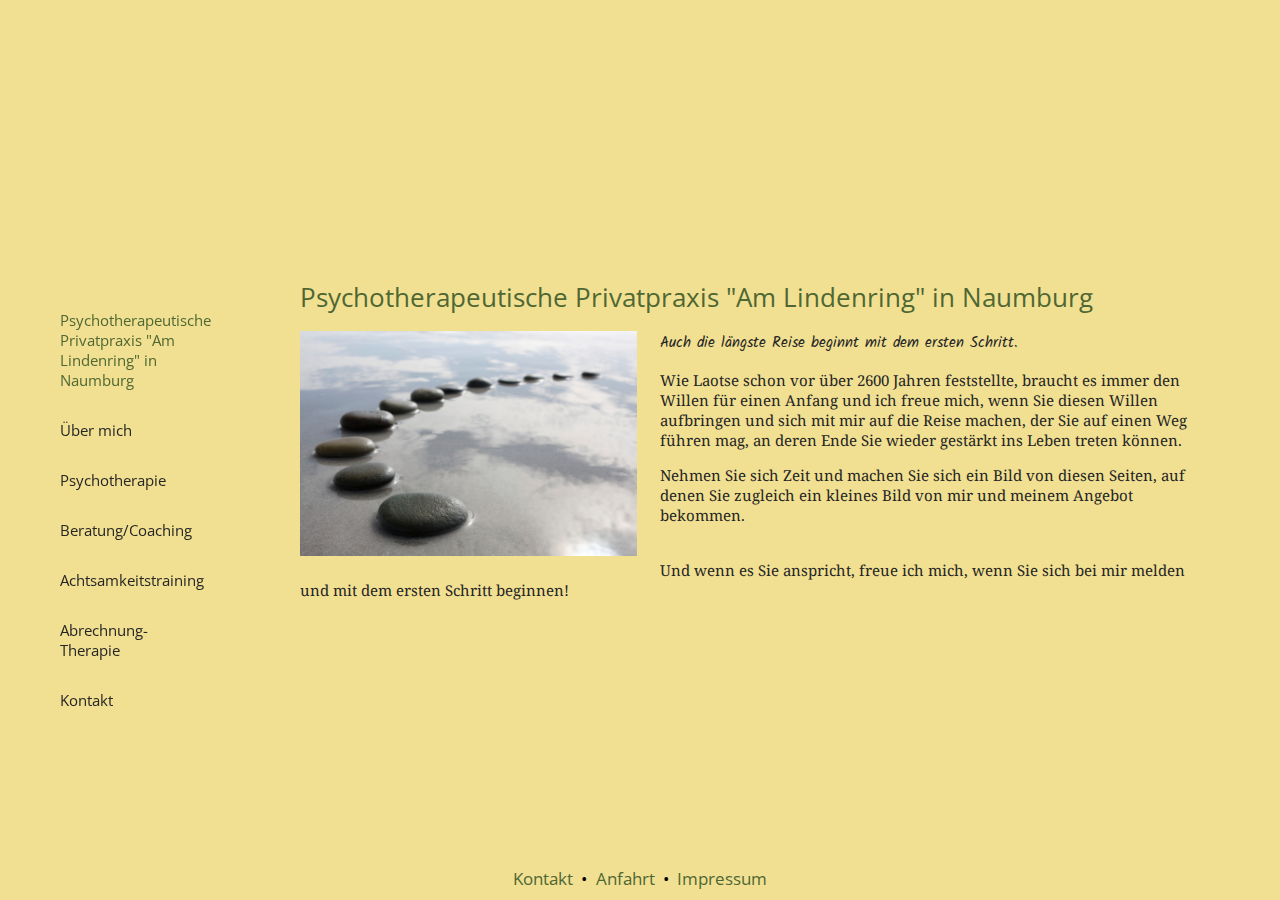
==== index.html @ 787754e2 "Deploy from Forestry.io" ====
<!DOCTYPE html>
<html lang="de-de">
<head>
	<meta name="generator" content="Hugo 0.26" />
  <meta charset="utf-8">
  <meta http-equiv="X-UA-Compatible" content="IE=edge,chrome=1">

  <title>
    Therapie Lindner
</title>

  <meta name="viewport" content="width=device-width, initial-scale=1.0, user-scalable=yes">
  <meta name="ROBOTS" content="INDEX, FOLLOW">

  <meta name="description" content="Psychotherapeutische Privatpraxis Guido Lindner in Naumburg, Thüringen">
  

  <link href="https://fonts.googleapis.com/css?family=Kalam%7CDroid+Serif%7COpen+Sans" rel="stylesheet">
  <link href="/style.min.css" rel="stylesheet" />

  <meta property="og:title" content="Psychotherapeutische Privatpraxis &#34;Am Lindenring&#34; in Naumburg" />
<meta property="og:description" content="" />
<meta property="og:type" content="website" />
<meta property="og:url" content="http://therapie-lindner.de/" />













</head>
<body>
  <div class="content page6666c">
    <header style="background-image: url('http://therapie-lindner.de/images/roggen_bg.jpg');">
      <a href="http://therapie-lindner.de/" style="color: transparent;">zurück zur Hauptseite</a>
    </header>

    <nav>
      <ul>
    
    
    <li  class="active"><a href="/">Psychotherapeutische Privatpraxis &#34;Am Lindenring&#34; in Naumburg</a></li>
    
    
    <li><a href="/ueber-mich/">Über mich</a></li>
    
    <li><a href="/psychotherapie/">Psychotherapie</a></li>
    
    <li><a href="/beratung-coaching/">Beratung/Coaching</a></li>
    
    <li><a href="/achtsamkeit/">Achtsamkeitstraining</a></li>
    
    <li><a href="/abrechnung/">Abrechnung-Therapie</a></li>
    
    <li><a href="/kontakt/">Kontakt</a></li>
    
</ul>

    </nav>

    <main>
      
<h1>Psychotherapeutische Privatpraxis &#34;Am Lindenring&#34; in Naumburg</h1>
<article>
    <p><img src="/images/zen-stones-water.jpg" alt="Willkommen" title="Guido Lindner" /></p>

<blockquote>
<p>Auch die längste Reise beginnt mit dem ersten Schritt.</p>
</blockquote>

<p>Wie Laotse schon vor über 2600 Jahren feststellte, braucht es immer den Willen für einen Anfang und ich freue mich, wenn Sie diesen Willen aufbringen und sich mit mir auf die Reise machen, der Sie auf einen Weg führen mag, an deren Ende Sie wieder gestärkt ins Leben treten können.<br></p>

<p>Nehmen Sie sich Zeit und machen Sie sich ein Bild von diesen Seiten, auf denen Sie zugleich ein kleines Bild von mir und meinem Angebot bekommen.</p>

<p><br> Und wenn es Sie anspricht, freue ich mich, wenn Sie sich bei mir melden und mit dem ersten Schritt beginnen!</p>

</article>

    </main>

    <footer>
      <ul>

<li><a href="/kontakt/">Kontakt</a></li>

<li><a href="/anfahrt/">Anfahrt</a></li>

<li><a href="/impressum/">Impressum</a></li>

</ul>

    </footer>
  </div>
  <script src="/menu.min.js"></script>
</body>
</html>
---- style.min.css ----
*{box-sizing:border-box}html{height:100%}body{height:100%;margin:0;font-family:'Open Sans',sans-serif;color:#252525;font-size:15px;overflow-y:scroll;background-color:#f1e092}.content{min-height:100%;position:relative;background-color:#f1e092}a{text-decoration:inherit;color:inherit}article{display:block;font-family:'Droid Serif',serif;max-width:62em}h1,h2,h3{font-family:'Open Sans',sans-serif;color:#4f6733}header{width:100%;height:250px;position:fixed;top:0;background-position:left 80%;z-index:1}header a{display:block;height:100%}nav{position:fixed;top:0;left:0;margin-top:280px;margin-left:2em;width:13em;padding:1em;z-index:1}nav ul{margin:0;padding:0;list-style:none}nav ul li{padding:1em}nav ul li.active{color:#4f6733}nav ul li:hover{color:#95b25e}nav ul li a{display:block;height:100%}main{display:block;padding-top:280px;padding-left:20em;padding-right:5em;padding-bottom:7em}h1{font-size:1.7em;margin-top:0;font-weight:400}h2{font-size:1.4em;font-weight:400}h2:first-of-type{margin-top:0}h3{font-size:1em}article a{color:#4f6733}article a:hover{color:#f1e092;background-color:#4f6733;border-radius:5px}article a[href]:before{content:"";display:inline-block;height:.8em;width:.8em;margin-right:2px;background-image:url(symbols/arrow.svg)}article a[href$=".pdf"]:before,article a[href^="blob:"]:before{background-image:url(symbols/pdf.svg)}article a[href^="mailto:"]:before{content:"✉";background-image:none}article a.footnote-return:before,article a[rel=footnote]:before{content:none}article blockquote{margin-left:2em;font-family:Kalam,cursive}article li{line-height:1.4em;margin-bottom:.4em}article .footnotes{font-size:.8em}article .footnotes sup{display:none}form label{display:block;margin-bottom:.5em}form input{font-family:'Droid Serif',serif}form textarea{font-family:'Droid Serif',serif;width:100%;height:10em}form input[type=submit]{margin-top:1em;background:#fff;width:100%;padding:.25em 3em}iframe{width:100%}footer{height:2em;text-align:center;font-size:110%;position:absolute;width:100%;bottom:0}footer ul{padding:0;margin:0}footer li{display:inline-block}footer li:not(:last-child):after{content:" •";color:#000}footer a{padding:0 .25em .1em .25em;color:#4f6733}footer a:hover{color:#f1e092;background-color:#4f6733;border-radius:5px}.member-area{font-family:'Open Sans',sans-serif}.member-area .error{color:red;font-size:.8em}.hidden{display:none}.blass{opacity:.5}.page6666c article img{display:block;float:left;height:15em;margin-right:1.5em;margin-bottom:1em}.pagec0097 article img{display:block;float:left;height:20em;margin-right:1em;margin-bottom:2em}.pagec0097 article ul{position:relative;left:1em}.page62a57 article h2:before,.pagead69c article h2:before{content:"➤ "}.pagead69c article a{font-size:1em;font-family:'Open Sans',sans-serif;font-weight:700;color:#4f6733}.pagead69c article a:hover{padding-right:.3em;color:#f1e092}.page62a57 article ol{margin-left:-1.5em}.page62a57 article li{text-align:justify}.page4f9a2 article,.page8ac4f article{column-count:2;column-gap:3em;position:relative;top:-3.5em}.page4f9a2 article,.page8ac4f article{-webkit-column-break-inside:avoid;page-break-inside:avoid;break-inside:avoid}h2#vielen-dank-für-ihre-nachricht{padding:4em 0 6em 0}.page4f9a2 article p:first-of-type,.page8ac4f article p:first-of-type{padding-top:2.5em}.page4f9a2 article h1,.page8ac4f article h1{margin-top:2em}.page4f9a2 article ul,.page8ac4f article ul{margin-left:-1em}@media (max-height:37em) and (min-width:58em){header{height:50px}nav{margin-top:80px}main{padding-top:80px}}@media (max-width:58em){header{height:150px}nav{margin-left:0;margin-top:150px}.page4f9a2 article,.page8ac4f article{column-count:1}h2#vielen-dank-für-ihre-nachricht{padding:1em 0 0 0}main{padding-top:180px;padding-left:15em;padding-right:1em;padding-bottom:5em}}@media (max-width:58em) and (max-height:28em){header{height:50px}nav{margin-top:50px}main{padding-top:50px}}@media (max-width:44em){header{border-bottom-width:0}header::before{margin-top:1em;margin-left:1em}nav:before{display:block;margin-left:1em;content:"☰ Menü";position:relative;top:-.25em}nav{position:fixed;background:#95b25e;margin-top:150px;width:100%;padding:1em 1em 2em 1em;height:0;overflow:hidden}nav ul li:hover{color:inherit}nav ul li.active{color:#4f6733}nav.open{height:auto;padding-bottom:1em}.page6666c article img{height:auto;width:88vw}.pagec0097 article ul{left:-1.5em}main{margin-top:195px;padding-top:1em;padding-left:1em;padding-right:1em}article blockquote{margin:0 .5em}.content article img{display:block;float:none;margin:auto}footer{position:auto}}@media (max-width:44em) and (max-height:39em){header{height:50px}nav{margin-top:50px}main{margin-top:95px}}
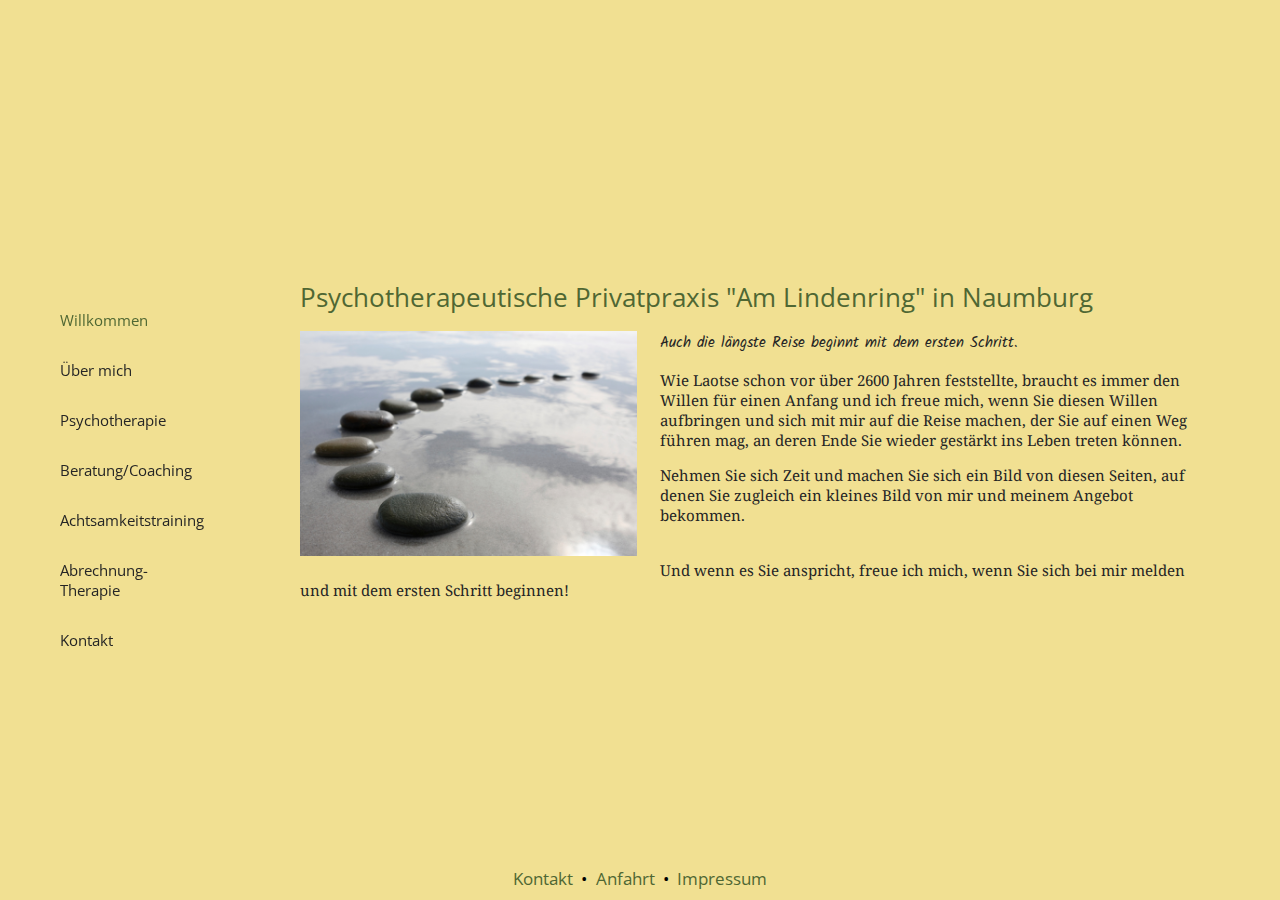
==== commit 9df004f9: "Deploy from Forestry.io" ====
--- a/index.html
+++ b/index.html
@@ -46,7 +46,7 @@
       <ul>
     
     
-    <li  class="active"><a href="/">Psychotherapeutische Privatpraxis &#34;Am Lindenring&#34; in Naumburg</a></li>
+    <li  class="active"><a href="/">Willkommen</a></li>
     
     
     <li><a href="/ueber-mich/">Über mich</a></li>
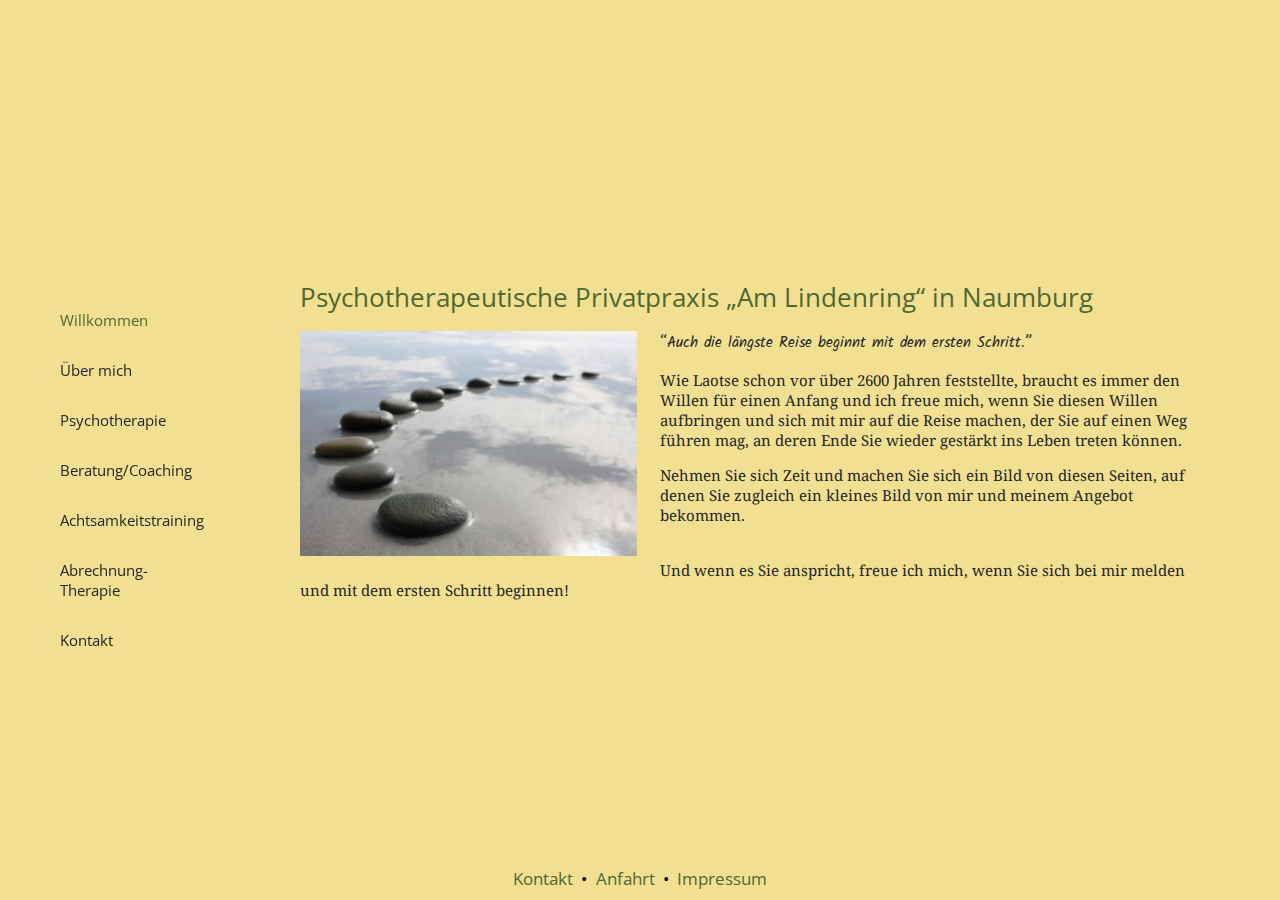
==== commit 68d4dcca: "Deploy from Forestry.io" ====
--- a/index.html
+++ b/index.html
@@ -18,7 +18,7 @@
   <link href="https://fonts.googleapis.com/css?family=Kalam%7CDroid+Serif%7COpen+Sans" rel="stylesheet">
   <link href="/style.min.css" rel="stylesheet" />
 
-  <meta property="og:title" content="Psychotherapeutische Privatpraxis &#34;Am Lindenring&#34; in Naumburg" />
+  <meta property="og:title" content="Psychotherapeutische Privatpraxis „Am Lindenring“ in Naumburg" />
 <meta property="og:description" content="" />
 <meta property="og:type" content="website" />
 <meta property="og:url" content="http://therapie-lindner.de/" />
@@ -67,12 +67,12 @@
 
     <main>
       
-<h1>Psychotherapeutische Privatpraxis &#34;Am Lindenring&#34; in Naumburg</h1>
+<h1>Psychotherapeutische Privatpraxis „Am Lindenring“ in Naumburg</h1>
 <article>
     <p><img src="/images/zen-stones-water.jpg" alt="Willkommen" title="Guido Lindner" /></p>
 
 <blockquote>
-<p>Auch die längste Reise beginnt mit dem ersten Schritt.</p>
+<p>&ldquo;Auch die längste Reise beginnt mit dem ersten Schritt.&rdquo;</p>
 </blockquote>
 
 <p>Wie Laotse schon vor über 2600 Jahren feststellte, braucht es immer den Willen für einen Anfang und ich freue mich, wenn Sie diesen Willen aufbringen und sich mit mir auf die Reise machen, der Sie auf einen Weg führen mag, an deren Ende Sie wieder gestärkt ins Leben treten können.<br></p>
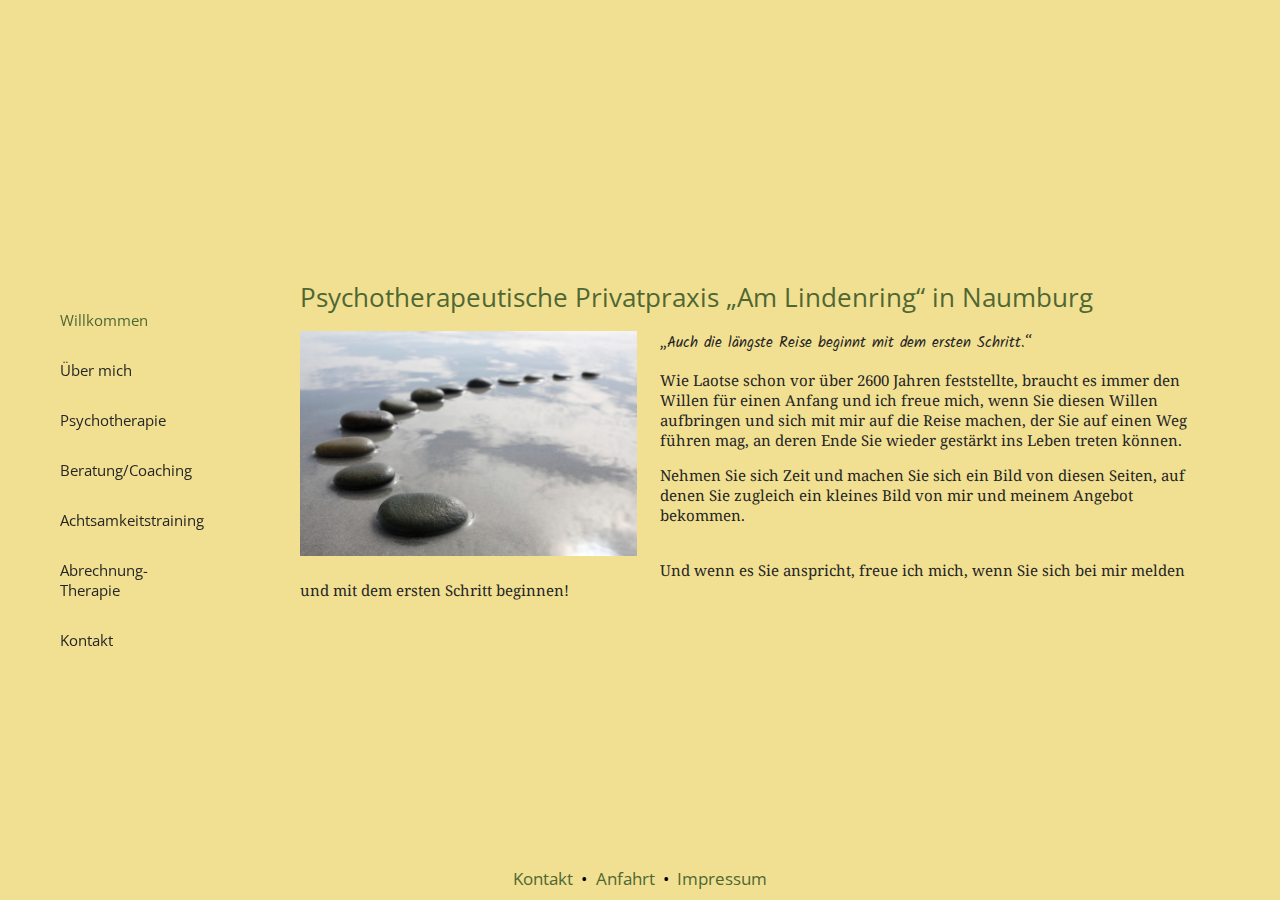
==== commit d4174845: "Deploy from Forestry.io" ====
--- a/index.html
+++ b/index.html
@@ -72,7 +72,7 @@
     <p><img src="/images/zen-stones-water.jpg" alt="Willkommen" title="Guido Lindner" /></p>
 
 <blockquote>
-<p>&ldquo;Auch die längste Reise beginnt mit dem ersten Schritt.&rdquo;</p>
+<p>„Auch die längste Reise beginnt mit dem ersten Schritt.“</p>
 </blockquote>
 
 <p>Wie Laotse schon vor über 2600 Jahren feststellte, braucht es immer den Willen für einen Anfang und ich freue mich, wenn Sie diesen Willen aufbringen und sich mit mir auf die Reise machen, der Sie auf einen Weg führen mag, an deren Ende Sie wieder gestärkt ins Leben treten können.<br></p>
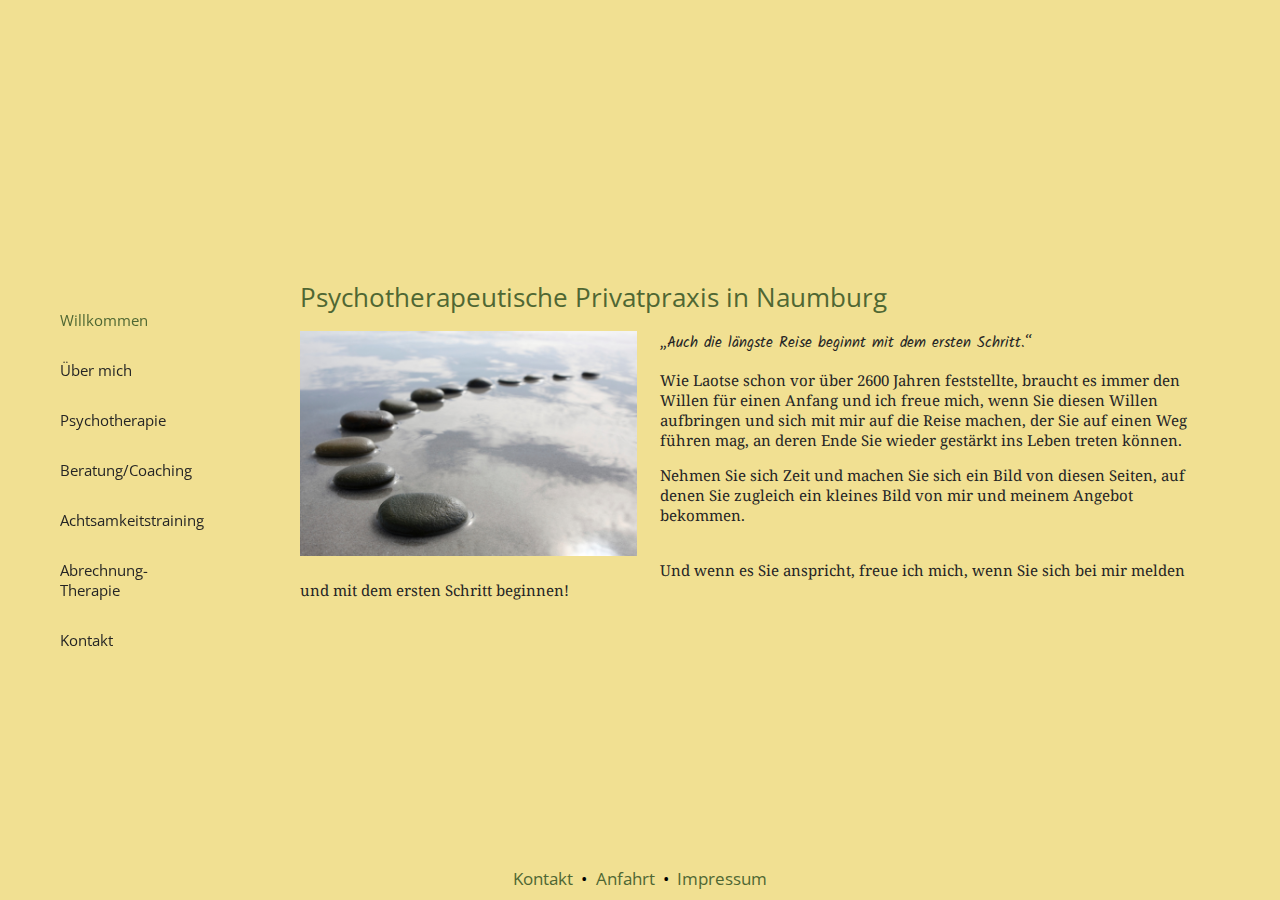
==== commit 389815be: "Deploy from Forestry.io" ====
--- a/index.html
+++ b/index.html
@@ -18,7 +18,7 @@
   <link href="https://fonts.googleapis.com/css?family=Kalam%7CDroid+Serif%7COpen+Sans" rel="stylesheet">
   <link href="/style.min.css" rel="stylesheet" />
 
-  <meta property="og:title" content="Psychotherapeutische Privatpraxis „Am Lindenring“ in Naumburg" />
+  <meta property="og:title" content="Psychotherapeutische Privatpraxis in Naumburg" />
 <meta property="og:description" content="" />
 <meta property="og:type" content="website" />
 <meta property="og:url" content="http://therapie-lindner.de/" />
@@ -67,7 +67,7 @@
 
     <main>
       
-<h1>Psychotherapeutische Privatpraxis „Am Lindenring“ in Naumburg</h1>
+<h1>Psychotherapeutische Privatpraxis in Naumburg</h1>
 <article>
     <p><img src="/images/zen-stones-water.jpg" alt="Willkommen" title="Guido Lindner" /></p>
 
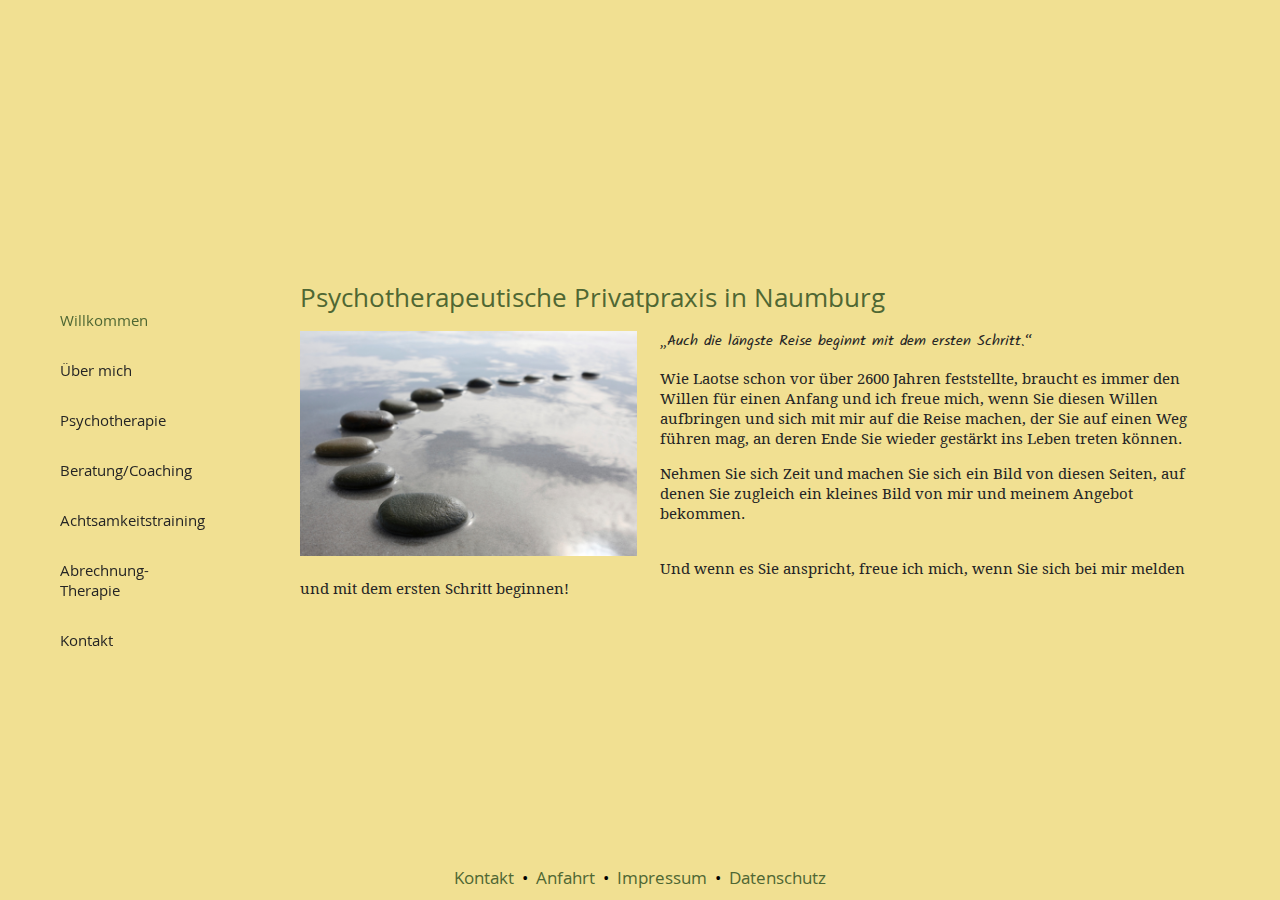
==== commit a5f2b35b: "Deploy from Forestry.io" ====
--- a/index.html
+++ b/index.html
@@ -15,13 +15,13 @@
   <meta name="description" content="Psychotherapeutische Privatpraxis Guido Lindner in Naumburg, Thüringen">
   
 
-  <link href="https://fonts.googleapis.com/css?family=Kalam%7CDroid+Serif%7COpen+Sans" rel="stylesheet">
+  <link href="/fonts/fonts.min.css" rel="stylesheet">
   <link href="/style.min.css" rel="stylesheet" />
 
   <meta property="og:title" content="Psychotherapeutische Privatpraxis in Naumburg" />
 <meta property="og:description" content="" />
 <meta property="og:type" content="website" />
-<meta property="og:url" content="http://therapie-lindner.de/" />
+<meta property="og:url" content="https://therapie-lindner.de/" />
 
 
 
@@ -38,8 +38,8 @@
 </head>
 <body>
   <div class="content page6666c">
-    <header style="background-image: url('http://therapie-lindner.de/images/roggen_bg.jpg');">
-      <a href="http://therapie-lindner.de/" style="color: transparent;">zurück zur Hauptseite</a>
+    <header style="background-image: url('https://therapie-lindner.de/images/roggen_bg.jpg');">
+      <a href="https://therapie-lindner.de/" style="color: transparent;">zurück zur Hauptseite</a>
     </header>
 
     <nav>
@@ -94,6 +94,8 @@
 
 <li><a href="/impressum/">Impressum</a></li>
 
+<li><a href="/datenschutz/">Datenschutz</a></li>
+
 </ul>
 
     </footer>
--- a/fonts/fonts.min.css
+++ b/fonts/fonts.min.css
@@ -0,0 +1 @@
+@font-face{font-family:'Droid Serif';font-style:normal;font-weight:400;src:local('Droid Serif Regular'),local('DroidSerif-Regular'),url(DroidSerif-Regular.woff) format('woff')}@font-face{font-family:Malak;font-style:normal;font-weight:400;src:local('Malak'),local('Malak-Regular'),url(Malak-Regular.woff) format('woff')}@font-face{font-family:'Open Sans';font-style:normal;font-weight:400;src:local('Open Sans Regular'),local('OpenSans-Regular'),url(OpenSans-Regular.woff) format('woff')}--- a/style.min.css
+++ b/style.min.css
@@ -1 +1 @@
-*{box-sizing:border-box}html{height:100%}body{height:100%;margin:0;font-family:'Open Sans',sans-serif;color:#252525;font-size:15px;overflow-y:scroll;background-color:#f1e092}.content{min-height:100%;position:relative;background-color:#f1e092}a{text-decoration:inherit;color:inherit}article{display:block;font-family:'Droid Serif',serif;max-width:62em}h1,h2,h3{font-family:'Open Sans',sans-serif;color:#4f6733}header{width:100%;height:250px;position:fixed;top:0;background-position:left 80%;z-index:1}header a{display:block;height:100%}nav{position:fixed;top:0;left:0;margin-top:280px;margin-left:2em;width:13em;padding:1em;z-index:1}nav ul{margin:0;padding:0;list-style:none}nav ul li{padding:1em}nav ul li.active{color:#4f6733}nav ul li:hover{color:#95b25e}nav ul li a{display:block;height:100%}main{display:block;padding-top:280px;padding-left:20em;padding-right:5em;padding-bottom:7em}h1{font-size:1.7em;margin-top:0;font-weight:400}h2{font-size:1.4em;font-weight:400}h2:first-of-type{margin-top:0}h3{font-size:1em}article a{color:#4f6733}article a:hover{color:#f1e092;background-color:#4f6733;border-radius:5px}article a[href]:before{content:"";display:inline-block;height:.8em;width:.8em;margin-right:2px;background-image:url(symbols/arrow.svg)}article a[href$=".pdf"]:before,article a[href^="blob:"]:before{background-image:url(symbols/pdf.svg)}article a[href^="mailto:"]:before{content:"✉";background-image:none}article a.footnote-return:before,article a[rel=footnote]:before{content:none}article blockquote{margin-left:2em;font-family:Kalam,cursive}article li{line-height:1.4em;margin-bottom:.4em}article .footnotes{font-size:.8em}article .footnotes sup{display:none}form label{display:block;margin-bottom:.5em}form input{font-family:'Droid Serif',serif}form textarea{font-family:'Droid Serif',serif;width:100%;height:10em}form input[type=submit]{margin-top:1em;background:#fff;width:100%;padding:.25em 3em}iframe{width:100%}footer{height:2em;text-align:center;font-size:110%;position:absolute;width:100%;bottom:0}footer ul{padding:0;margin:0}footer li{display:inline-block}footer li:not(:last-child):after{content:" •";color:#000}footer a{padding:0 .25em .1em .25em;color:#4f6733}footer a:hover{color:#f1e092;background-color:#4f6733;border-radius:5px}.member-area{font-family:'Open Sans',sans-serif}.member-area .error{color:red;font-size:.8em}.hidden{display:none}.blass{opacity:.5}.page6666c article img{display:block;float:left;height:15em;margin-right:1.5em;margin-bottom:1em}.pagec0097 article img{display:block;float:left;height:20em;margin-right:1em;margin-bottom:2em}.pagec0097 article ul{position:relative;left:1em}.page62a57 article h2:before,.pagead69c article h2:before{content:"➤ "}.pagead69c article a{font-size:1em;font-family:'Open Sans',sans-serif;font-weight:700;color:#4f6733}.pagead69c article a:hover{padding-right:.3em;color:#f1e092}.page62a57 article ol{margin-left:-1.5em}.page62a57 article li{text-align:justify}.page4f9a2 article,.page8ac4f article{column-count:2;column-gap:3em;position:relative;top:-3.5em}.page4f9a2 article,.page8ac4f article{-webkit-column-break-inside:avoid;page-break-inside:avoid;break-inside:avoid}h2#vielen-dank-für-ihre-nachricht{padding:4em 0 6em 0}.page4f9a2 article p:first-of-type,.page8ac4f article p:first-of-type{padding-top:2.5em}.page4f9a2 article h1,.page8ac4f article h1{margin-top:2em}.page4f9a2 article ul,.page8ac4f article ul{margin-left:-1em}@media (max-height:37em) and (min-width:58em){header{height:50px}nav{margin-top:80px}main{padding-top:80px}}@media (max-width:58em){header{height:150px}nav{margin-left:0;margin-top:150px}.page4f9a2 article,.page8ac4f article{column-count:1}h2#vielen-dank-für-ihre-nachricht{padding:1em 0 0 0}main{padding-top:180px;padding-left:15em;padding-right:1em;padding-bottom:5em}}@media (max-width:58em) and (max-height:28em){header{height:50px}nav{margin-top:50px}main{padding-top:50px}}@media (max-width:44em){header{border-bottom-width:0}header::before{margin-top:1em;margin-left:1em}nav:before{display:block;margin-left:1em;content:"☰ Menü";position:relative;top:-.25em}nav{position:fixed;background:#95b25e;margin-top:150px;width:100%;padding:1em 1em 2em 1em;height:0;overflow:hidden}nav ul li:hover{color:inherit}nav ul li.active{color:#4f6733}nav.open{height:auto;padding-bottom:1em}.page6666c article img{height:auto;width:88vw}.pagec0097 article ul{left:-1.5em}main{margin-top:195px;padding-top:1em;padding-left:1em;padding-right:1em}article blockquote{margin:0 .5em}.content article img{display:block;float:none;margin:auto}footer{position:auto}}@media (max-width:44em) and (max-height:39em){header{height:50px}nav{margin-top:50px}main{margin-top:95px}}+*{box-sizing:border-box}html{height:100%}body{height:100%;margin:0;font-family:'Open Sans',sans-serif;color:#252525;font-size:15px;overflow-y:scroll;background-color:#f1e092}.content{min-height:100%;position:relative;background-color:#f1e092}a{text-decoration:inherit;color:inherit}article{display:block;font-family:'Droid Serif',serif;max-width:62em}h1,h2,h3{font-family:'Open Sans',sans-serif;color:#4f6733}header{width:100%;height:250px;position:fixed;top:0;background-position:left 80%;z-index:1}header a{display:block;height:100%}nav{position:fixed;top:0;left:0;margin-top:280px;margin-left:2em;width:13em;padding:1em;z-index:1}nav ul{margin:0;padding:0;list-style:none}nav ul li{padding:1em}nav ul li.active{color:#4f6733}nav ul li:hover{color:#95b25e}nav ul li a{display:block;height:100%}main{display:block;padding-top:280px;padding-left:20em;padding-right:5em;padding-bottom:7em}h1{font-size:1.7em;margin-top:0;font-weight:400}h2{font-size:1.4em;font-weight:400}h2:first-of-type{margin-top:0}h3{font-size:1em}article a{color:#4f6733}article a:hover{color:#f1e092;background-color:#4f6733;border-radius:5px}article a[href]:before{content:"";display:inline-block;height:.8em;width:.8em;margin-right:2px;background-image:url(symbols/arrow.svg)}article a[href$=".pdf"]:before,article a[href^="blob:"]:before{background-image:url(symbols/pdf.svg)}article a[href^="mailto:"]:before{content:"✉";background-image:none}article a.footnote-return:before,article a[rel=footnote]:before{content:none}article blockquote{margin-left:2em;font-family:Malak,cursive}article li{line-height:1.4em;margin-bottom:.4em}article .footnotes{font-size:.8em}article .footnotes sup{display:none}form label{display:block;margin-bottom:.5em}form input{font-family:'Droid Serif',serif}form textarea{font-family:'Droid Serif',serif;width:100%;height:10em}form input[type=submit]{margin-top:1em;background:#fff;width:100%;padding:.25em 3em}button.enableIframe{position:absolute;background-color:transparent;border:none}button.enableIframe div{text-align:right;position:relative;z-index:1;color:#5e8feb;width:372px;height:108px;padding-left:71px;padding-top:70px}button.enableIframe div span{display:block;font-size:80%}iframe{width:100%}iframe.preview{overflow:hidden}footer{height:2em;text-align:center;font-size:110%;position:absolute;width:100%;bottom:0}footer ul{padding:0;margin:0}footer li{display:inline-block}footer li:not(:last-child):after{content:" •";color:#000}footer a{padding:0 .25em .1em .25em;color:#4f6733}footer a:hover{color:#f1e092;background-color:#4f6733;border-radius:5px}.member-area{font-family:'Open Sans',sans-serif}.member-area .error{color:red;font-size:.8em}.hidden{display:none}.blass{opacity:.5}.page6666c article img{display:block;float:left;height:15em;margin-right:1.5em;margin-bottom:1em}.pagec0097 article img{display:block;float:left;height:20em;margin-right:1em;margin-bottom:2em}.pagec0097 article ul{position:relative;left:1em}.page62a57 article h2:before,.pagead69c article h2:before{content:"➤ "}.pagead69c article a{font-size:1em;font-family:'Open Sans',sans-serif;font-weight:700;color:#4f6733}.pagead69c article a:hover{padding-right:.3em;color:#f1e092}.page62a57 article ol{margin-left:-1.5em}.page62a57 article li{text-align:justify}.page4f9a2 article,.page8ac4f article{column-count:2;column-gap:3em;position:relative;top:-3.5em}.page4f9a2 article,.page8ac4f article{-webkit-column-break-inside:avoid;page-break-inside:avoid;break-inside:avoid}h2#vielen-dank-für-ihre-nachricht{padding:4em 0 6em 0}.page4f9a2 article p:first-of-type,.page8ac4f article p:first-of-type{padding-top:2.5em}.page4f9a2 article h1,.page8ac4f article h1{margin-top:2em}.page4f9a2 article ul,.page8ac4f article ul{margin-left:-1em}@media (max-height:37em) and (min-width:58em){header{height:50px}nav{margin-top:80px}main{padding-top:80px}}@media (max-width:58em){header{height:150px}nav{margin-left:0;margin-top:150px}.page4f9a2 article,.page8ac4f article{column-count:1}h2#vielen-dank-für-ihre-nachricht{padding:1em 0 0 0}main{padding-top:180px;padding-left:15em;padding-right:1em;padding-bottom:5em}}@media (max-width:58em) and (max-height:28em){header{height:50px}nav{margin-top:50px}main{padding-top:50px}}@media (max-width:44em){header{border-bottom-width:0}header::before{margin-top:1em;margin-left:1em}nav:before{display:block;margin-left:1em;content:"☰ Menü";position:relative;top:-.25em}nav{position:fixed;background:#95b25e;margin-top:150px;width:100%;padding:1em 1em 2em 1em;height:0;overflow:hidden}nav ul li:hover{color:inherit}nav ul li.active{color:#4f6733}nav.open{height:auto;padding-bottom:1em}.page6666c article img{height:auto;width:88vw}.pagec0097 article ul{left:-1.5em}main{margin-top:195px;padding-top:1em;padding-left:1em;padding-right:1em}article blockquote{margin:0 .5em}.content article img{display:block;float:none;margin:auto}footer{position:auto}}@media (max-width:44em) and (max-height:39em){header{height:50px}nav{margin-top:50px}main{margin-top:95px}}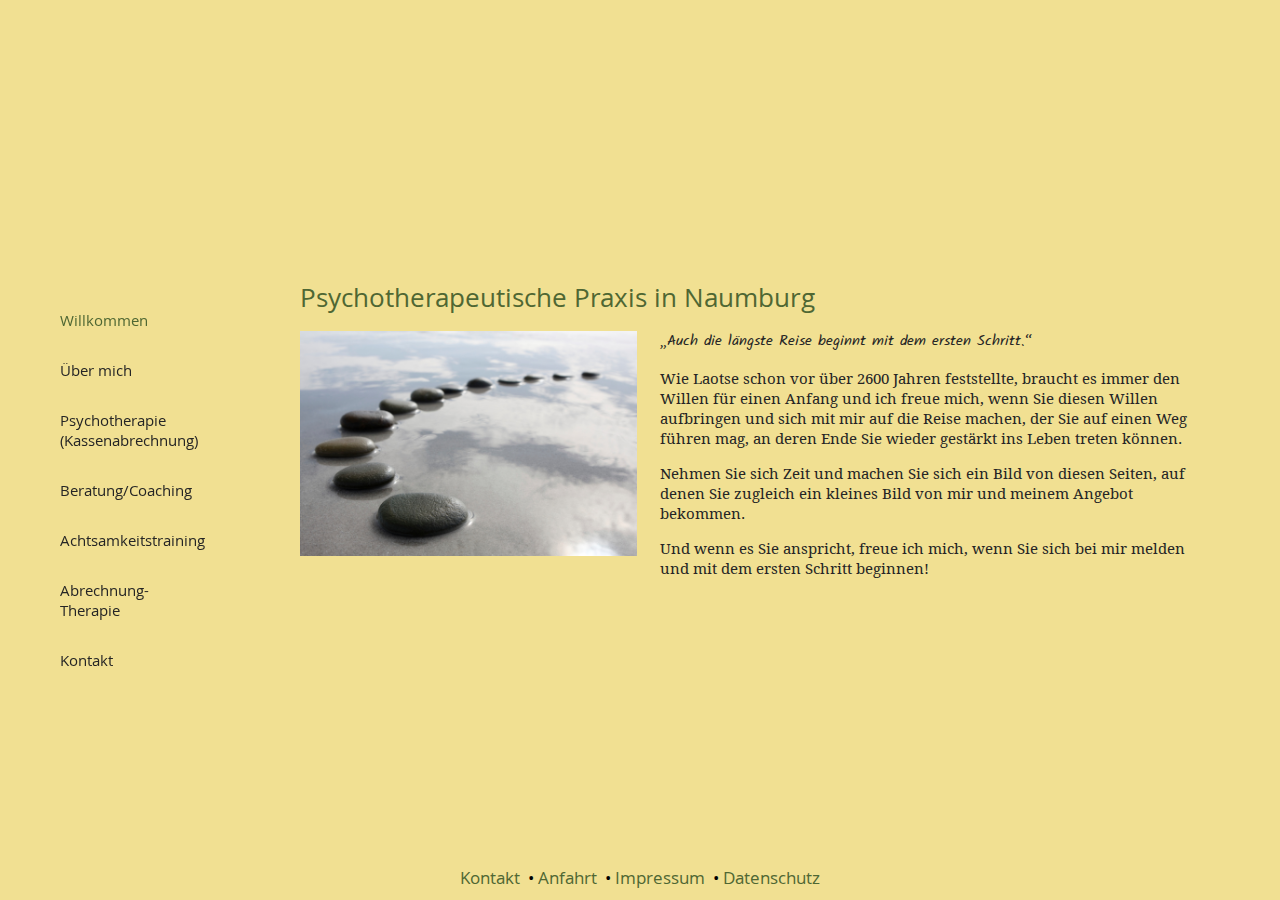
==== commit aafa63e2: "deploy: GuidosHomepageTeam/guido@774e28d5c1c2a4e2c582cf27348f175667bc06bb" ====
--- a/index.html
+++ b/index.html
@@ -1,105 +1 @@
-<!DOCTYPE html>
-<html lang="de-de">
-<head>
-	<meta name="generator" content="Hugo 0.26" />
-  <meta charset="utf-8">
-  <meta http-equiv="X-UA-Compatible" content="IE=edge,chrome=1">
-
-  <title>
-    Therapie Lindner
-</title>
-
-  <meta name="viewport" content="width=device-width, initial-scale=1.0, user-scalable=yes">
-  <meta name="ROBOTS" content="INDEX, FOLLOW">
-
-  <meta name="description" content="Psychotherapeutische Privatpraxis Guido Lindner in Naumburg, Thüringen">
-  
-
-  <link href="/fonts/fonts.min.css" rel="stylesheet">
-  <link href="/style.min.css" rel="stylesheet" />
-
-  <meta property="og:title" content="Psychotherapeutische Privatpraxis in Naumburg" />
-<meta property="og:description" content="" />
-<meta property="og:type" content="website" />
-<meta property="og:url" content="https://therapie-lindner.de/" />
-
-
-
-
-
-
-
-
-
-
-
-
-
-</head>
-<body>
-  <div class="content page6666c">
-    <header style="background-image: url('https://therapie-lindner.de/images/roggen_bg.jpg');">
-      <a href="https://therapie-lindner.de/" style="color: transparent;">zurück zur Hauptseite</a>
-    </header>
-
-    <nav>
-      <ul>
-    
-    
-    <li  class="active"><a href="/">Willkommen</a></li>
-    
-    
-    <li><a href="/ueber-mich/">Über mich</a></li>
-    
-    <li><a href="/psychotherapie/">Psychotherapie</a></li>
-    
-    <li><a href="/beratung-coaching/">Beratung/Coaching</a></li>
-    
-    <li><a href="/achtsamkeit/">Achtsamkeitstraining</a></li>
-    
-    <li><a href="/abrechnung/">Abrechnung-Therapie</a></li>
-    
-    <li><a href="/kontakt/">Kontakt</a></li>
-    
-</ul>
-
-    </nav>
-
-    <main>
-      
-<h1>Psychotherapeutische Privatpraxis in Naumburg</h1>
-<article>
-    <p><img src="/images/zen-stones-water.jpg" alt="Willkommen" title="Guido Lindner" /></p>
-
-<blockquote>
-<p>„Auch die längste Reise beginnt mit dem ersten Schritt.“</p>
-</blockquote>
-
-<p>Wie Laotse schon vor über 2600 Jahren feststellte, braucht es immer den Willen für einen Anfang und ich freue mich, wenn Sie diesen Willen aufbringen und sich mit mir auf die Reise machen, der Sie auf einen Weg führen mag, an deren Ende Sie wieder gestärkt ins Leben treten können.<br></p>
-
-<p>Nehmen Sie sich Zeit und machen Sie sich ein Bild von diesen Seiten, auf denen Sie zugleich ein kleines Bild von mir und meinem Angebot bekommen.</p>
-
-<p><br> Und wenn es Sie anspricht, freue ich mich, wenn Sie sich bei mir melden und mit dem ersten Schritt beginnen!</p>
-
-</article>
-
-    </main>
-
-    <footer>
-      <ul>
-
-<li><a href="/kontakt/">Kontakt</a></li>
-
-<li><a href="/anfahrt/">Anfahrt</a></li>
-
-<li><a href="/impressum/">Impressum</a></li>
-
-<li><a href="/datenschutz/">Datenschutz</a></li>
-
-</ul>
-
-    </footer>
-  </div>
-  <script src="/menu.min.js"></script>
-</body>
-</html>
+<!doctype html><html lang=de-de><head><meta name=generator content="Hugo 0.83.1"><meta charset=utf-8><meta http-equiv=x-ua-compatible content="IE=edge,chrome=1"><title>Therapie Lindner</title><meta name=viewport content="width=device-width,initial-scale=1,user-scalable=yes"><meta name=ROBOTS content="INDEX, FOLLOW"><meta name=description content="Psychotherapeutische Privatpraxis Guido Lindner in Naumburg, Thüringen"><link href=/fonts/fonts.min.css rel=stylesheet><link href=/style.min.css rel=stylesheet><meta property="og:title" content="Psychotherapeutische Praxis in Naumburg"><meta property="og:description" content><meta property="og:type" content="website"><meta property="og:url" content="https://therapie-lindner.de/"></head><body><div class="content page6666c"><header style=background-image:url(https://therapie-lindner.de/images/roggen_bg.jpg)><a href=https://therapie-lindner.de/ style=color:transparent>zurück zur Hauptseite</a></header><nav><ul><li class=active><a href=/>Willkommen</a></li><li><a href=/ueber-mich/>Über mich</a></li><li><a href=/psychotherapie/>Psychotherapie (Kassenabrechnung)</a></li><li><a href=/beratung-coaching/>Beratung/Coaching</a></li><li><a href=/achtsamkeit/>Achtsamkeitstraining</a></li><li><a href=/abrechnung/>Abrechnung-Therapie</a></li><li><a href=/kontakt/>Kontakt</a></li></ul></nav><main><h1>Psychotherapeutische Praxis in Naumburg</h1><article><p><img src=/images/zen-stones-water.jpg alt=Willkommen title="Guido Lindner"></p><blockquote><p>„Auch die längste Reise beginnt mit dem ersten Schritt.“</p></blockquote><p>Wie Laotse schon vor über 2600 Jahren feststellte, braucht es immer den Willen für einen Anfang und ich freue mich, wenn Sie diesen Willen aufbringen und sich mit mir auf die Reise machen, der Sie auf einen Weg führen mag, an deren Ende Sie wieder gestärkt ins Leben treten können.</p><p>Nehmen Sie sich Zeit und machen Sie sich ein Bild von diesen Seiten, auf denen Sie zugleich ein kleines Bild von mir und meinem Angebot bekommen.</p><p>Und wenn es Sie anspricht, freue ich mich, wenn Sie sich bei mir melden und mit dem ersten Schritt beginnen!</p></article></main><footer><ul><li><a href=/kontakt/>Kontakt</a></li><li><a href=/anfahrt/>Anfahrt</a></li><li><a href=/impressum/>Impressum</a></li><li><a href=/datenschutz/>Datenschutz</a></li></ul></footer></div><script src=/menu.min.js></script></body></html>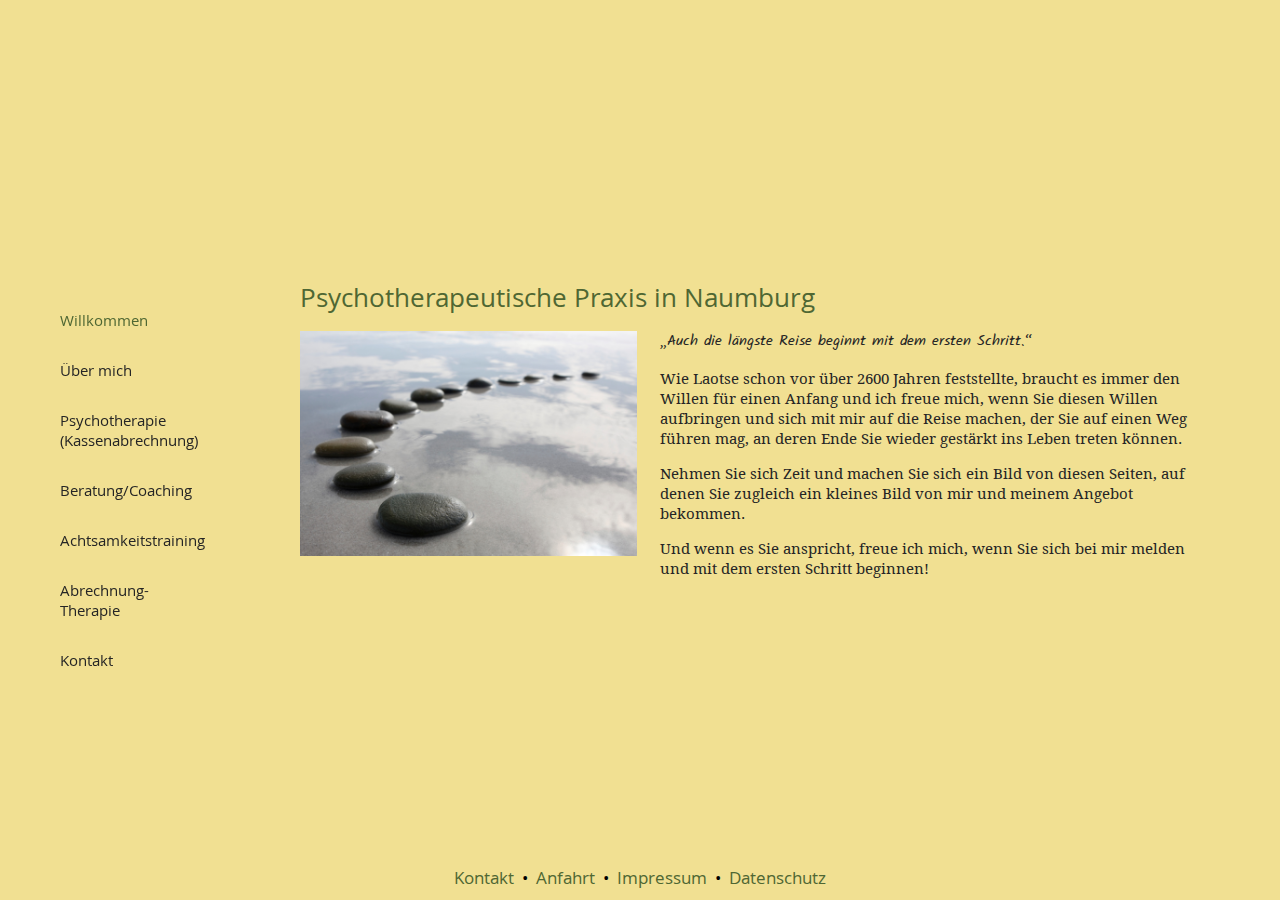
==== commit 9ca5bfb8: "deploy: GuidosHomepageTeam/guido@e098d2f650cde2d3f0660eb57708f5c105e7d26e" ====
--- a/index.html
+++ b/index.html
@@ -1 +1,89 @@
-<!doctype html><html lang=de-de><head><meta name=generator content="Hugo 0.83.1"><meta charset=utf-8><meta http-equiv=x-ua-compatible content="IE=edge,chrome=1"><title>Therapie Lindner</title><meta name=viewport content="width=device-width,initial-scale=1,user-scalable=yes"><meta name=ROBOTS content="INDEX, FOLLOW"><meta name=description content="Psychotherapeutische Privatpraxis Guido Lindner in Naumburg, Thüringen"><link href=/fonts/fonts.min.css rel=stylesheet><link href=/style.min.css rel=stylesheet><meta property="og:title" content="Psychotherapeutische Praxis in Naumburg"><meta property="og:description" content><meta property="og:type" content="website"><meta property="og:url" content="https://therapie-lindner.de/"></head><body><div class="content page6666c"><header style=background-image:url(https://therapie-lindner.de/images/roggen_bg.jpg)><a href=https://therapie-lindner.de/ style=color:transparent>zurück zur Hauptseite</a></header><nav><ul><li class=active><a href=/>Willkommen</a></li><li><a href=/ueber-mich/>Über mich</a></li><li><a href=/psychotherapie/>Psychotherapie (Kassenabrechnung)</a></li><li><a href=/beratung-coaching/>Beratung/Coaching</a></li><li><a href=/achtsamkeit/>Achtsamkeitstraining</a></li><li><a href=/abrechnung/>Abrechnung-Therapie</a></li><li><a href=/kontakt/>Kontakt</a></li></ul></nav><main><h1>Psychotherapeutische Praxis in Naumburg</h1><article><p><img src=/images/zen-stones-water.jpg alt=Willkommen title="Guido Lindner"></p><blockquote><p>„Auch die längste Reise beginnt mit dem ersten Schritt.“</p></blockquote><p>Wie Laotse schon vor über 2600 Jahren feststellte, braucht es immer den Willen für einen Anfang und ich freue mich, wenn Sie diesen Willen aufbringen und sich mit mir auf die Reise machen, der Sie auf einen Weg führen mag, an deren Ende Sie wieder gestärkt ins Leben treten können.</p><p>Nehmen Sie sich Zeit und machen Sie sich ein Bild von diesen Seiten, auf denen Sie zugleich ein kleines Bild von mir und meinem Angebot bekommen.</p><p>Und wenn es Sie anspricht, freue ich mich, wenn Sie sich bei mir melden und mit dem ersten Schritt beginnen!</p></article></main><footer><ul><li><a href=/kontakt/>Kontakt</a></li><li><a href=/anfahrt/>Anfahrt</a></li><li><a href=/impressum/>Impressum</a></li><li><a href=/datenschutz/>Datenschutz</a></li></ul></footer></div><script src=/menu.min.js></script></body></html>+<!DOCTYPE html>
+<html lang="de-de">
+<head>
+	<meta name="generator" content="Hugo 0.83.1" />
+  <meta charset="utf-8">
+  <meta http-equiv="X-UA-Compatible" content="IE=edge,chrome=1">
+
+  <title>
+    Therapie Lindner
+</title>
+
+  <meta name="viewport" content="width=device-width, initial-scale=1.0, user-scalable=yes">
+  <meta name="ROBOTS" content="INDEX, FOLLOW">
+
+  <meta name="description" content="Psychotherapeutische Privatpraxis Guido Lindner in Naumburg, Thüringen">
+  
+
+  <link href="/fonts/fonts.min.css" rel="stylesheet">
+  <link href="/style.min.css" rel="stylesheet" />
+
+  <meta property="og:title" content="Psychotherapeutische Praxis in Naumburg" />
+<meta property="og:description" content="" />
+<meta property="og:type" content="website" />
+<meta property="og:url" content="https://therapie-lindner.de/" />
+
+</head>
+<body>
+  <div class="content page6666c">
+    <header style="background-image: url('https://therapie-lindner.de/images/roggen_bg.jpg');">
+      <a href="https://therapie-lindner.de/" style="color: transparent;">zurück zur Hauptseite</a>
+    </header>
+
+    <nav>
+      <ul>
+    
+    
+    <li  class="active"><a href="/">Willkommen</a></li>
+    
+    
+    <li><a href="/ueber-mich/">Über mich</a></li>
+    
+    <li><a href="/psychotherapie/">Psychotherapie (Kassenabrechnung)</a></li>
+    
+    <li><a href="/beratung-coaching/">Beratung/Coaching</a></li>
+    
+    <li><a href="/achtsamkeit/">Achtsamkeitstraining</a></li>
+    
+    <li><a href="/abrechnung/">Abrechnung-Therapie</a></li>
+    
+    <li><a href="/kontakt/">Kontakt</a></li>
+    
+</ul>
+
+    </nav>
+
+    <main>
+      
+<h1>Psychotherapeutische Praxis in Naumburg</h1>
+<article>
+    <p><img src="/images/zen-stones-water.jpg" alt="Willkommen" title="Guido Lindner"></p>
+<blockquote>
+<p>„Auch die längste Reise beginnt mit dem ersten Schritt.“</p>
+</blockquote>
+<p>Wie Laotse schon vor über 2600 Jahren feststellte, braucht es immer den Willen für einen Anfang und ich freue mich, wenn Sie diesen Willen aufbringen und sich mit mir auf die Reise machen, der Sie auf einen Weg führen mag, an deren Ende Sie wieder gestärkt ins Leben treten können.<!-- raw HTML omitted --></p>
+<p>Nehmen Sie sich Zeit und machen Sie sich ein Bild von diesen Seiten, auf denen Sie zugleich ein kleines Bild von mir und meinem Angebot bekommen.</p>
+<p><!-- raw HTML omitted --> Und wenn es Sie anspricht, freue ich mich, wenn Sie sich bei mir melden und mit dem ersten Schritt beginnen!</p>
+
+</article>
+
+    </main>
+
+    <footer>
+      <ul>
+
+<li><a href="/kontakt/">Kontakt</a></li>
+
+<li><a href="/anfahrt/">Anfahrt</a></li>
+
+<li><a href="/impressum/">Impressum</a></li>
+
+<li><a href="/datenschutz/">Datenschutz</a></li>
+
+</ul>
+
+    </footer>
+  </div>
+  <script src="/menu.min.js"></script>
+</body>
+</html>
--- a/fonts/fonts.min.css
+++ b/fonts/fonts.min.css
@@ -0,0 +1 @@
+@font-face{font-family:'Droid Serif';font-style:normal;font-weight:400;src:local('Droid Serif Regular'),local('DroidSerif-Regular'),url(DroidSerif-Regular.woff) format('woff')}@font-face{font-family:Malak;font-style:normal;font-weight:400;src:local('Malak'),local('Malak-Regular'),url(Malak-Regular.woff) format('woff')}@font-face{font-family:'Open Sans';font-style:normal;font-weight:400;src:local('Open Sans Regular'),local('OpenSans-Regular'),url(OpenSans-Regular.woff) format('woff')}--- a/style.min.css
+++ b/style.min.css
@@ -0,0 +1 @@
+*{box-sizing:border-box}html{height:100%}body{height:100%;margin:0;font-family:'Open Sans',sans-serif;color:#252525;font-size:15px;overflow-y:scroll;background-color:#f1e092}.content{min-height:100%;position:relative;background-color:#f1e092}a{text-decoration:inherit;color:inherit}article{display:block;font-family:'Droid Serif',serif;max-width:62em}h1,h2,h3{font-family:'Open Sans',sans-serif;color:#4f6733}header{width:100%;height:250px;position:fixed;top:0;background-position:left 80%;z-index:1}header a{display:block;height:100%}nav{position:fixed;top:0;left:0;margin-top:280px;margin-left:2em;width:13em;padding:1em;z-index:1}nav ul{margin:0;padding:0;list-style:none}nav ul li{padding:1em}nav ul li.active{color:#4f6733}nav ul li:hover{color:#95b25e}nav ul li a{display:block;height:100%}main{display:block;padding-top:280px;padding-left:20em;padding-right:5em;padding-bottom:7em}h1{font-size:1.7em;margin-top:0;font-weight:400}h2{font-size:1.4em;font-weight:400}h2:first-of-type{margin-top:0}h3{font-size:1em}article a{color:#4f6733}article a:hover{color:#f1e092;background-color:#4f6733;border-radius:5px}article a[href]:before{content:"";display:inline-block;height:.8em;width:.8em;margin-right:2px;background-image:url(symbols/arrow.svg)}article a[href$=".pdf"]:before,article a[href^="blob:"]:before{background-image:url(symbols/pdf.svg)}article a[href^="mailto:"]:before{content:"✉";background-image:none}article a.footnote-return:before,article a[rel=footnote]:before{content:none}article blockquote{margin-left:2em;font-family:Malak,cursive}article li{line-height:1.4em;margin-bottom:.4em}article .footnotes{font-size:.8em}article .footnotes sup{display:none}form label{display:block;margin-bottom:.5em}form input{font-family:'Droid Serif',serif}form textarea{font-family:'Droid Serif',serif;width:100%;height:10em}form input[type=submit]{margin-top:1em;background:#fff;width:100%;padding:.25em 3em}button.enableIframe{position:absolute;background-color:transparent;border:none}button.enableIframe div{text-align:right;position:relative;z-index:1;color:#5e8feb;width:372px;height:108px;padding-left:71px;padding-top:70px}button.enableIframe div span{display:block;font-size:80%}iframe{width:100%}iframe.preview{overflow:hidden}footer{height:2em;text-align:center;font-size:110%;position:absolute;width:100%;bottom:0}footer ul{padding:0;margin:0}footer li{display:inline-block}footer li:not(:last-child):after{content:" •";color:#000}footer a{padding:0 .25em .1em .25em;color:#4f6733}footer a:hover{color:#f1e092;background-color:#4f6733;border-radius:5px}.member-area{font-family:'Open Sans',sans-serif}.member-area .error{color:red;font-size:.8em}.hidden{display:none}.blass{opacity:.5}.page6666c article img{display:block;float:left;height:15em;margin-right:1.5em;margin-bottom:1em}.pagec0097 article img{display:block;float:left;height:20em;margin-right:1em;margin-bottom:2em}.pagec0097 article ul{position:relative;left:1em}.page62a57 article h2:before,.pagead69c article h2:before{content:"➤ "}.pagead69c article a{font-size:1em;font-family:'Open Sans',sans-serif;font-weight:700;color:#4f6733}.pagead69c article a:hover{padding-right:.3em;color:#f1e092}.page62a57 article ol{margin-left:-1.5em}.page62a57 article li{text-align:justify}.page4f9a2 article,.page8ac4f article{column-count:2;column-gap:3em;position:relative;top:-3.5em}.page4f9a2 article,.page8ac4f article{-webkit-column-break-inside:avoid;page-break-inside:avoid;break-inside:avoid}h2#vielen-dank-für-ihre-nachricht{padding:4em 0 6em 0}.page4f9a2 article p:first-of-type,.page8ac4f article p:first-of-type{padding-top:2.5em}.page4f9a2 article h1,.page8ac4f article h1{margin-top:2em}.page4f9a2 article ul,.page8ac4f article ul{margin-left:-1em}@media (max-height:37em) and (min-width:58em){header{height:50px}nav{margin-top:80px}main{padding-top:80px}}@media (max-width:58em){header{height:150px}nav{margin-left:0;margin-top:150px}.page4f9a2 article,.page8ac4f article{column-count:1}h2#vielen-dank-für-ihre-nachricht{padding:1em 0 0 0}main{padding-top:180px;padding-left:15em;padding-right:1em;padding-bottom:5em}}@media (max-width:58em) and (max-height:28em){header{height:50px}nav{margin-top:50px}main{padding-top:50px}}@media (max-width:44em){header{border-bottom-width:0}header::before{margin-top:1em;margin-left:1em}nav:before{display:block;margin-left:1em;content:"☰ Menü";position:relative;top:-.25em}nav{position:fixed;background:#95b25e;margin-top:150px;width:100%;padding:1em 1em 2em 1em;height:0;overflow:hidden}nav ul li:hover{color:inherit}nav ul li.active{color:#4f6733}nav.open{height:auto;padding-bottom:1em}.page6666c article img{height:auto;width:88vw}.pagec0097 article ul{left:-1.5em}main{margin-top:195px;padding-top:1em;padding-left:1em;padding-right:1em}article blockquote{margin:0 .5em}.content article img{display:block;float:none;margin:auto}footer{position:auto}}@media (max-width:44em) and (max-height:39em){header{height:50px}nav{margin-top:50px}main{margin-top:95px}}